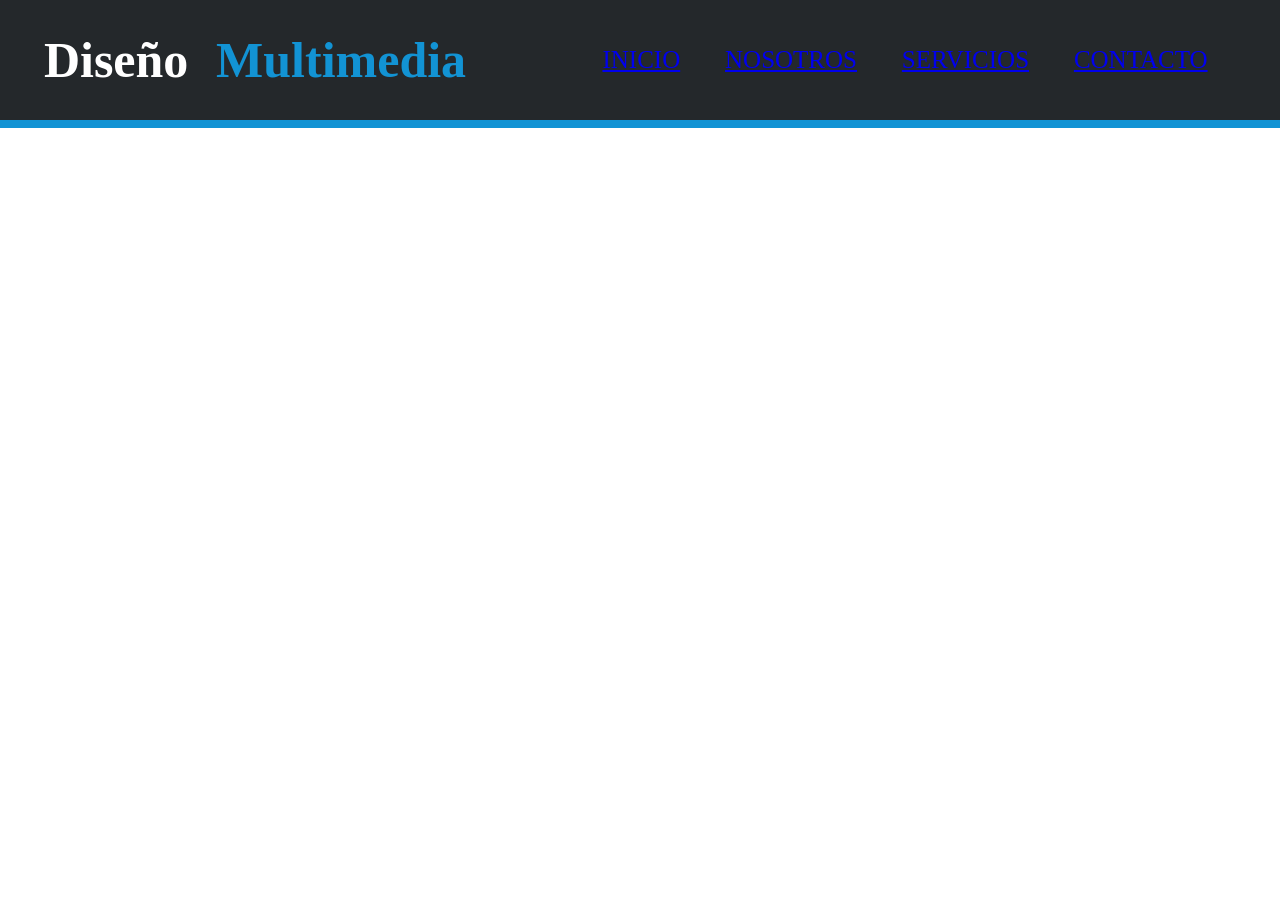
==== templates/Contacto.html @ 30b9aa79 "AMMR= Inicio del proyecto" ====
<!DOCTYPE html>
<html lang='en'>
<head>
    <meta charset='utf-8'>
    <meta name='viewport' content='width=device-width, initial-scale=1'>
    <title>Diseño Multimedia</title>
    <link rel='stylesheet' href='../styles/styles.css'>
</head>
<body>
    <header>
        <div class="header">
            <div class="titulo">
                <div>Diseño</div>
                <div class="azul">Multimedia</div>
            </div>
            <div class="lista">
                <li><a href="../index.html" >INICIO</a></li> 
                <li><a  href="templates/Nosotros.html">NOSOTROS</a></li>
                <li><a href="templates/Servicios.html">SERVICIOS</a></li>
                <li><a href="templates/Contacto.html">CONTACTO</a></li>
---- styles/styles.css ----
body{
    margin: 0;   
}
.header{
    display: flex;
    height: 120px;
    align-items: center;
    background-color: #24282b;
    justify-content: space-between;
    border-bottom: 8px solid #1293d4;
    padding: 0 50px 0 30px;

}
.lista{
    width: 650px;
    display: flex;
    justify-content: space-around;
    list-style: none;
    align-items: center;
    color: white;
    font-size: 25px;
}
.titulo{
    width: 450px;
    justify-content: space-around;
    display: flex;
    font-size: 50px;
    font-weight: 800;
    color: white;
}
.azul{
    color: #1293d4;
}
.caja1{
    width: 100%;
    height: 800px;
    background-image: url(../assets/images/cabecera.jpg);
    background-size: cover;
    background-position: center;
    background-repeat: no-repeat;
    display: flex;
    flex-direction: column;
    justify-content: center;
    color: #fff;
    align-items: center;
    font-size: 25px;
}
.Titulo{
    font-size: 90px;
    font-weight: 900;
    margin: 20px 20px;
}
.boletin{
    display: flex;
    align-items: center;
    padding: 0 0 0 20px;
    height: 100px;
    background-color: #24282b;
    font-weight: 800;
    color: white;
    font-size: 25px;
}
.caja2{
    display: flex;
    width: 100%;
    height: 400px;
    align-items: center;
    justify-content: center;
}
.obj {
    display: flex;
    flex-direction: column;
    width: 500px;
    margin: 20px 20px;
    align-items: center;
}
.img {
    width: 130px;
    margin: 20px;
}
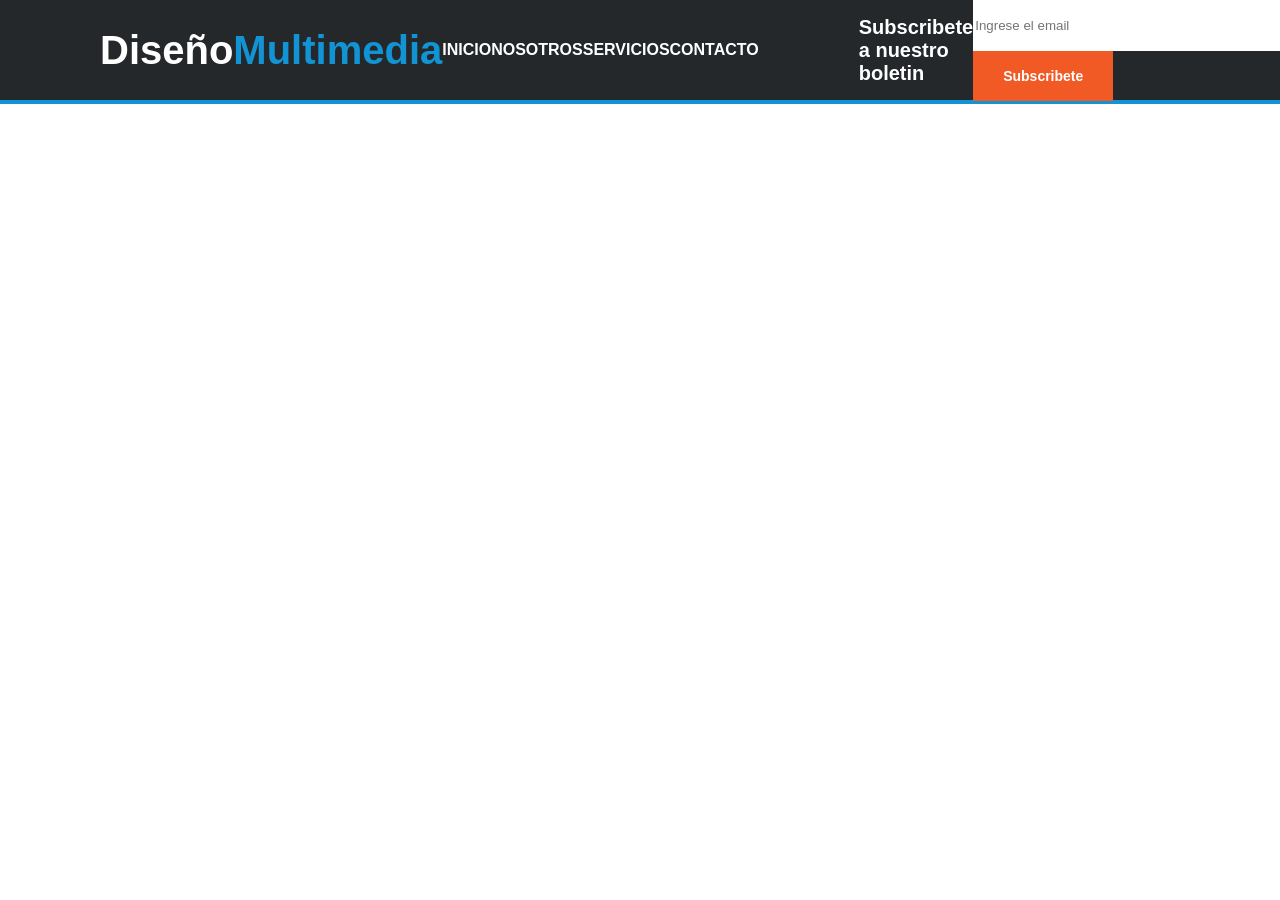
==== commit 3ef6e087: "AMMR= Termine la pagina principal" ====
--- a/templates/Contacto.html
+++ b/templates/Contacto.html
@@ -15,6 +15,17 @@
             </div>
             <div class="lista">
                 <li><a href="../index.html" >INICIO</a></li> 
-                <li><a  href="templates/Nosotros.html">NOSOTROS</a></li>
-                <li><a href="templates/Servicios.html">SERVICIOS</a></li>
-                <li><a href="templates/Contacto.html">CONTACTO</a></li>+                <li><a  href="../templates/Nosotros.html">NOSOTROS</a></li>
+                <li><a href="../templates/Servicios.html">SERVICIOS</a></li>
+                <li><a href="../templates/Contacto.html">CONTACTO</a></li>
+             </div>
+            <div class="boletin">
+                <div>Subscribete a nuestro boletin</div>
+            <div>
+            <form class="formulario"></form>
+            <input type="email" placeholder="Ingrese el email">
+            <button>Subscribete</button>
+            </div>
+        </div>    
+    </header>    
+</body>    
--- a/styles/styles.css
+++ b/styles/styles.css
@@ -2,38 +2,49 @@
     margin: 0;   
 }
 .header{
+    font-family: 'Gill Sans', 'Gill Sans MT', Calibri, 'Trebuchet MS', sans-serif;
     display: flex;
-    height: 120px;
+    height: 100px;
     align-items: center;
     background-color: #24282b;
     justify-content: space-between;
-    border-bottom: 8px solid #1293d4;
-    padding: 0 50px 0 30px;
-
+    border-bottom: 4px solid #1293d4;
+    padding: 0 50px 0 100px;
 }
 .lista{
-    width: 650px;
+    width: 500px;
     display: flex;
     justify-content: space-around;
     list-style: none;
     align-items: center;
     color: white;
-    font-size: 25px;
+    font-size: 16px;
+    text-decoration: none;
+    font-weight: 800;
 }
 .titulo{
-    width: 450px;
+    width: 350px;
     justify-content: space-around;
     display: flex;
-    font-size: 50px;
+    font-size: 40px;
     font-weight: 800;
     color: white;
 }
 .azul{
     color: #1293d4;
 }
+a{
+    text-decoration: none;
+    color: white;
+}
+.INICIO{
+    font-size: 16px;
+    font-weight: 900;
+    color: #1293d4;
+}
 .caja1{
     width: 100%;
-    height: 800px;
+    height: 400px;
     background-image: url(../assets/images/cabecera.jpg);
     background-size: cover;
     background-position: center;
@@ -43,38 +54,74 @@
     justify-content: center;
     color: #fff;
     align-items: center;
-    font-size: 25px;
+    font-family: 'Lucida Sans', 'Lucida Sans Regular', 'Lucida Grande', 'Lucida Sans Unicode', Geneva, Verdana, sans-serif;
 }
 .Titulo{
-    font-size: 90px;
+    font-size: 45px;
     font-weight: 900;
     margin: 20px 20px;
 }
+.texto {
+    text-align: center;
+    width: 900px;
+    font-size: 15px;
+}
 .boletin{
     display: flex;
+    justify-content: space-between;
     align-items: center;
-    padding: 0 0 0 20px;
+    padding: 0 50px 0 100px;
     height: 100px;
     background-color: #24282b;
-    font-weight: 800;
+    font-weight: 700;
     color: white;
-    font-size: 25px;
+    font-size: 20px;
+    font-family: 'Lucida Sans', 'Lucida Sans Regular', 'Lucida Grande', 'Lucida Sans Unicode', Geneva, Verdana, sans-serif;
+}
+.boletin input{
+    border: none;
+    width: 320px;
+    height: 50px;
+}
+.boletin button{
+    width: 140px;
+    height: 50px;
+    background-color: #f15a24;
+    color: white;
+    border: none;
+    padding: 12px 20px;
+    cursor: pointer;
+    font-size: 14px;
+    font-weight: bold;
 }
 .caja2{
     display: flex;
     width: 100%;
-    height: 400px;
+    height: 350px;
     align-items: center;
     justify-content: center;
 }
 .obj {
     display: flex;
     flex-direction: column;
-    width: 500px;
+    width: 450px;
     margin: 20px 20px;
+    justify-content: space-around;
     align-items: center;
 }
+.text{
+    width: 350px;
+    font-size: 15px;
+}
 .img {
-    width: 130px;
+    width: 90px;
     margin: 20px;
+}
+footer{
+    background-color: #1293d4;
+    color: white;
+    height: 85px;
+    display: flex;
+    justify-content: center;
+    align-items: center;
 }
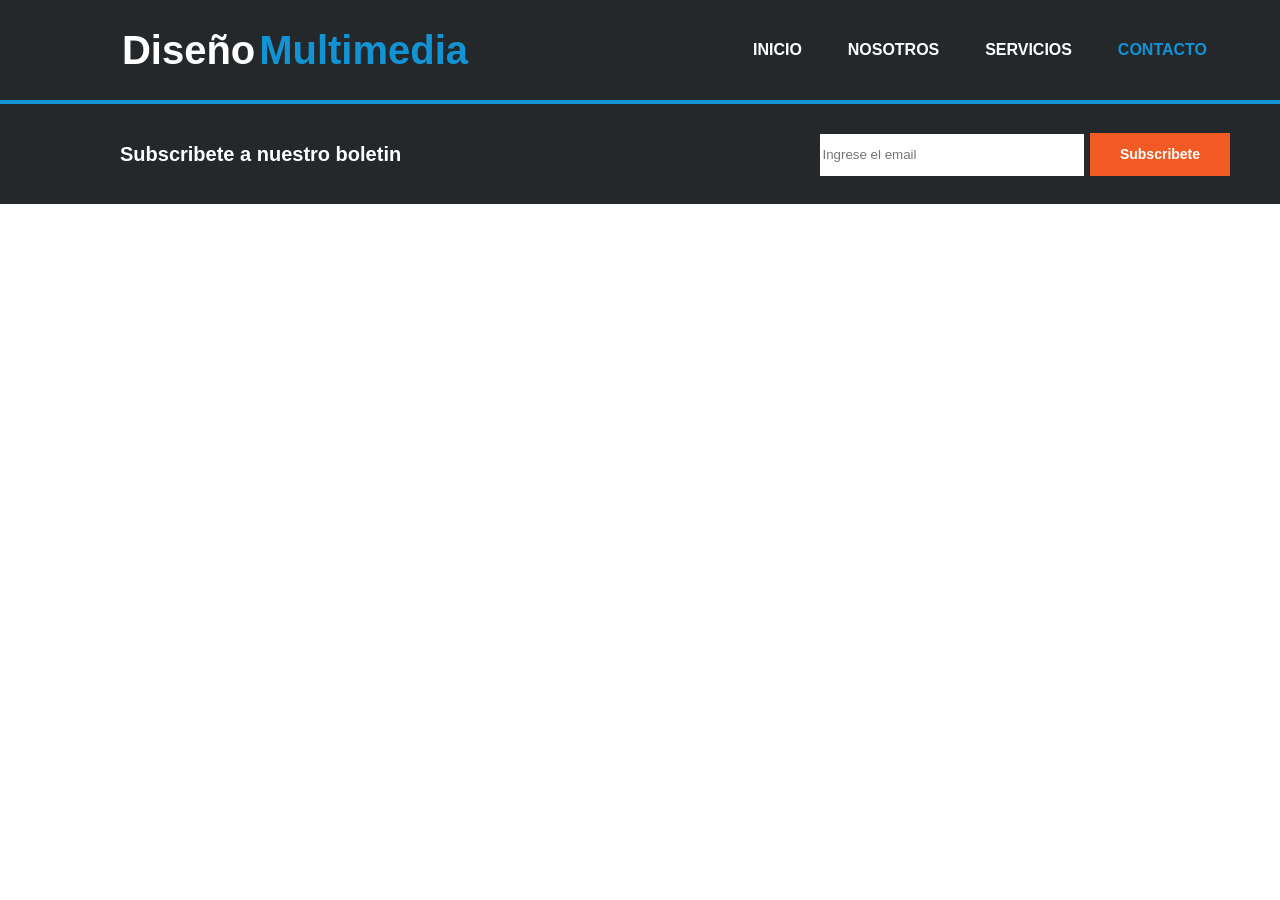
==== commit 79b8b208: "AMMR= Termine la pagina de nosotros y servicios" ====
--- a/templates/Contacto.html
+++ b/templates/Contacto.html
@@ -17,15 +17,16 @@
                 <li><a href="../index.html" >INICIO</a></li> 
                 <li><a  href="../templates/Nosotros.html">NOSOTROS</a></li>
                 <li><a href="../templates/Servicios.html">SERVICIOS</a></li>
-                <li><a href="../templates/Contacto.html">CONTACTO</a></li>
+                <li><a href="../templates/Contacto.html" class="Contacto">CONTACTO</a></li>
              </div>
-            <div class="boletin">
-                <div>Subscribete a nuestro boletin</div>
-            <div>
-            <form class="formulario"></form>
-            <input type="email" placeholder="Ingrese el email">
-            <button>Subscribete</button>
-            </div>
-        </div>    
+        </div>
     </header>    
-</body>    +    <div class="boletin">
+        <div>Subscribete a nuestro boletin</div>
+    <div>
+        <form class="formulario"></form>
+        <input type="email" placeholder="Ingrese el email">
+        <button>Subscribete</button>
+    </div>
+</body>
+</html>    
--- a/styles/styles.css
+++ b/styles/styles.css
@@ -9,7 +9,7 @@
     background-color: #24282b;
     justify-content: space-between;
     border-bottom: 4px solid #1293d4;
-    padding: 0 50px 0 100px;
+    padding: 0 50px 0 120px;
 }
 .lista{
     width: 500px;
@@ -38,6 +38,21 @@
     color: white;
 }
 .INICIO{
+    font-size: 16px;
+    font-weight: 900;
+    color: #1293d4;
+}
+.Nosotros{
+    font-size: 16px;
+    font-weight: 900;
+    color: #1293d4;
+}
+.Servicios{
+    font-size: 16px;
+    font-weight: 900;
+    color: #1293d4;
+}
+.Contacto{
     font-size: 16px;
     font-weight: 900;
     color: #1293d4;
@@ -70,7 +85,7 @@
     display: flex;
     justify-content: space-between;
     align-items: center;
-    padding: 0 50px 0 100px;
+    padding: 0 50px 0 120px;
     height: 100px;
     background-color: #24282b;
     font-weight: 700;
@@ -80,12 +95,12 @@
 }
 .boletin input{
     border: none;
-    width: 320px;
-    height: 50px;
+    width: 260px;
+    height: 40px;
 }
 .boletin button{
     width: 140px;
-    height: 50px;
+    height: 43px;
     background-color: #f15a24;
     color: white;
     border: none;
@@ -117,6 +132,71 @@
     width: 90px;
     margin: 20px;
 }
+.articulo{
+    display: flex;
+    padding: 20px 20px 15px 120px;
+    width: 55vw;
+    font-family: 'Gill Sans', 'Gill Sans MT', Calibri, 'Trebuchet MS', sans-serif;
+}
+.articulo1{
+    width: 45vw;
+}
+.der{
+    background-color: #2d3134;
+    color: white;
+    width: 300px;
+    height: 220px;
+    padding: 10px 10px;
+    margin: 20px 50px;
+}
+.img1{
+    width: 60vw;
+}
+.Titulo1{
+    font-weight: 900;
+    font-size: 22px;
+    margin: 0 0 30px 0;
+}
+.Titulo2{
+    font-weight: 900;
+    font-size: 22px;
+    margin: 20px 0 30px 0;
+    color: white;
+}
+.texto1{
+    margin: 0 0 20px 0;
+}
+.texto2{
+    padding: 20px 20px;
+    background-color: #24282b;
+    color: white;
+}
+.articulo3{
+    width: 65vw;
+    padding: 20px 20px 15px 120px;
+    font-family: 'Gill Sans', 'Gill Sans MT', Calibri, 'Trebuchet MS', sans-serif;
+    display: flex;
+}
+.Service{
+    font-weight: 900;
+    font-size: 22px;
+    margin: 0 0 30px 0;
+}
+.seccion{
+    width: 650px;
+    height: 200px;
+    background-color: lightgrey;
+    display: flex;
+    flex-direction: column;
+    justify-content: space-around;
+    font-size: 20px;
+    margin: 0 0 10px 0;
+    padding: 25px;
+}
+.title{
+    font-weight: 900;
+    font-size: 22px;
+}
 footer{
     background-color: #1293d4;
     color: white;
